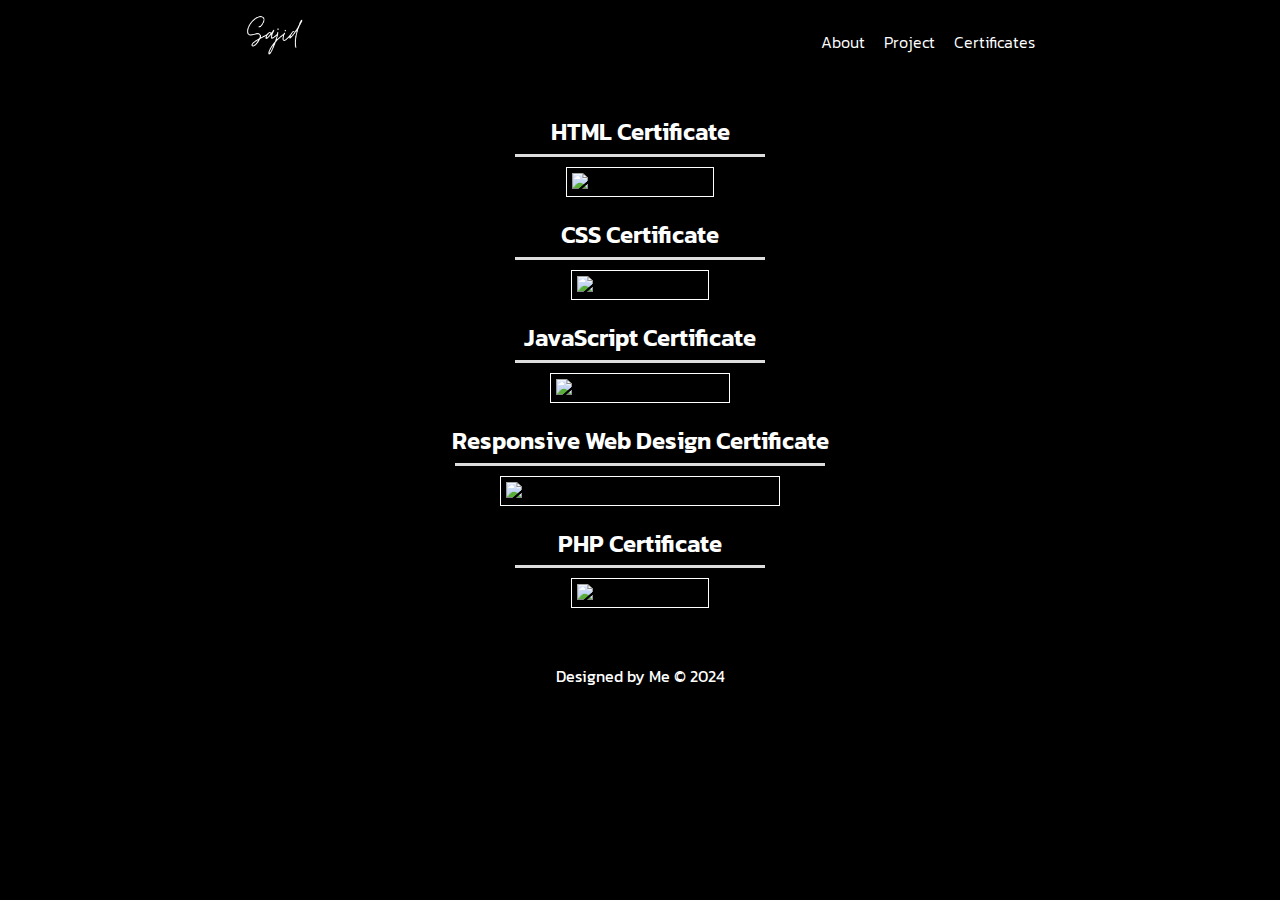
==== my portfolio/certificate.html @ e7ff9ec5 "Add files via upload" ====
<!DOCTYPE html>
<html lang="en">
<head>
<meta charset="UTF-8">
<meta name="viewport" content="width=device-width, initial-scale=1.0">
<link rel="preconnect" href="https://fonts.googleapis.com">
<link rel="preconnect" href="https://fonts.gstatic.com" crossorigin>
<link href="https://fonts.googleapis.com/css2?family=Kanit:ital,wght@0,100;0,200;0,300;0,400;0,500;0,600;0,700;0,800;0,900;1,100;1,200;1,300;1,400;1,500;1,600;1,700;1,800;1,900&display=swap" rel="stylesheet">
<title>Certificate Page</title>
<style>
    body {
        font-family: Arial, sans-serif;
        margin: 0;
        padding: 0;
        background-color: #000;
    }
    .navbar {
  
  padding: 15px 20px; /* Add padding to the top and bottom, and left and right */
  display: flex;
  justify-content: space-between;
  align-items: center;
}

.logo {
  display: flex;
  align-items: center;
}

.logo img {
  height: 40px; /* Adjust logo height as needed */
  margin-right: 10px;
}

.nav-links {
  display: flex;
  flex-direction: row; /* Stack items vertically */
  align-items: center; /* Center items horizontally */
  text-align: center;
  margin-top: 10px;
  gap: 19px;
}

.nav-links a {
  color: rgb(255, 255, 255);
  text-decoration: none;
  margin: 5px 0;
  font-family: "Kanit", sans-serif;
font-weight: 300;
font-style: normal;
}

@media screen and (min-width: 600px) {
    .navbar {
  
  padding: 15px 20px; /* Add padding to the top and bottom, and left and right */
  display: flex;
  justify-content: space-around;
  align-items: center;
  gap: 20px;
}

}


    h2{
        color: #ffffff;
        font-family: "Kanit", sans-serif;
  font-weight: 600;
  font-style: normal;
    }

    .certificate-container {
        max-width: 800px;
        margin: 0 auto;
        padding: 20px;
        text-align: center;
        
        
       
    }

    .certificate {
        margin-bottom: 20px;
        

    }

    .certificate img {
        width: 95%;
        max-width: 700px; /* Set maximum width for the images */
        height: auto;
        /* border-radius: 10px; */
        border: 1px solid white;
        padding: 5px;
        
    }
    .about-me-hr {
    border: none;
    height: 3px;
    width: 250PX;
    background-color: #ddd;
    margin: 10px;
    margin-top: -15px;
}

.footer {
    background-color: #000;
    color: #fff;
    text-align: center;
    /* padding: 20px 0; */
    /* position: fixed; */
    margin-bottom: -10px;
    width: 100%;
    font-family: "Kanit", sans-serif;
  font-weight: 400;
  font-style: normal;
}


</style>
</head>
<body>
<!-- =====================NAVBAR============================ -->
<div class="navbar">
    <div class="logo">
        <a href="index.html"><img src="Sajid (1).png" alt="Logo"></a> <!-- Replace "logo.png" with your logo -->
        <span>Logo</span> <!-- Replace "Logo" with your text logo -->
    </div>
    <div class="nav-links">
        <a href="index.html">About</a>
        <a href="project.html">Project</a>
        <a href="certificate.html">Certificates</a>
       
    </div>
</div>
<!-- =====================NAVBAR============================ -->


<div class="certificate-container">
    <div class="certificate">
        <h2>HTML Certificate</h2>
        <CENTer> <hr class="about-me-hr"></CENTer>
        <img src="https://lh3.googleusercontent.com/pw/AP1GczOf_VYgFSE8E1UJwrvbgSXF4yomVTFewRJ5PIj0JvVcrIc7_NiTWji73wXbo0dQeeklU_asPR8Iw1Flbf-EaZIGG5dx-CI_ifF6Gt_9bTRKnCZmd4mmuV3zAbwOmmZainAKuLvgv-z-XGwz7xEBOnQ=w1293-h913-s-no-gm?authuser=0" alt="HTML Certificate">
    </div>
    <div class="certificate">
        <h2>CSS Certificate</h2>
        <CENTer> <hr class="about-me-hr"></CENTer>
        <img src="https://lh3.googleusercontent.com/pw/AP1GczPB6aetJA65ZIu6OoOLwAcKHwA_BaP_YUvoswZSWux02sOrIwvQ8FXf9VtaEbIR2hn3MeKuSzqi8k5Or0bmxjlfW9ZgjkSPQzOxXpAvTvT7P4_s1JRoTUwegbDxMSF1bNmAMPwKzeECcJ6bZ2YYZAA=w1293-h913-s-no-gm?authuser=0" alt="CSS Certificate">
    </div>
    <div class="certificate">
        <h2>JavaScript Certificate</h2>
        <CENTer> <hr class="about-me-hr"></CENTer>
        <img src="https://lh3.googleusercontent.com/pw/AP1GczOVJNHf72BBu0hY2VP2BRzgsY8KEk-0ualgBnP11mm9x5ewoCnkz2w1FaaD1e3M9ywxXEMGFRwcaNI8hAbW9-vO-5WYevSQFOwuohVs386QjtIxsoe30Er90aJOjhUtPhzPOXKlfO7aOeJF8nwpWyw=w1293-h913-s-no-gm?authuser=0" alt="JavaScript Certificate">
    </div>
    <div class="certificate">
        <h2>Responsive Web Design Certificate</h2>
        <CENTer> <hr class="about-me-hr" style="width: 370px;"></CENTer>
        <img src="https://lh3.googleusercontent.com/pw/AP1GczN1a6HfQsn8HuTs_GdjlJJMcF4EnQmTdpQ8v-Ch5FoDblOxPeSguxYxkARpQXgy1mMf3_fTGf7rHQ6_hQvKwnYsWBeicA5CKL22lyg0fdC5IHSBfq_vWXdHTUfnvr3sjxicZE_mIq_5yVBVFbeuBNA=w1293-h913-s-no-gm?authuser=0" alt="Responsive Web Design Certificate">
    </div>
    <div class="certificate">
        <h2>PHP Certificate</h2>
        <CENTer> <hr class="about-me-hr"></CENTer>
        <img src="https://lh3.googleusercontent.com/pw/AP1GczPc3eHNYriPcHXeDDwV_ejtXVlGodhmeN4Y0hm6623sHu-4JXOR20GWuCIWgcR13VqasNTDfaZI_7X2PxOgBQduOiezWTEz3074kg1N3zCAKNfzHxr4p9v9MFRqjX6SHJg8iPB2LzFwoq99VLlydX0=w1293-h913-s-no-gm?authuser=0" alt="PHP Certificate">
    </div>
</div>

<footer class="footer">
    <p>Designed by Me &copy; 2024</p>
</footer>


</body>
</html>
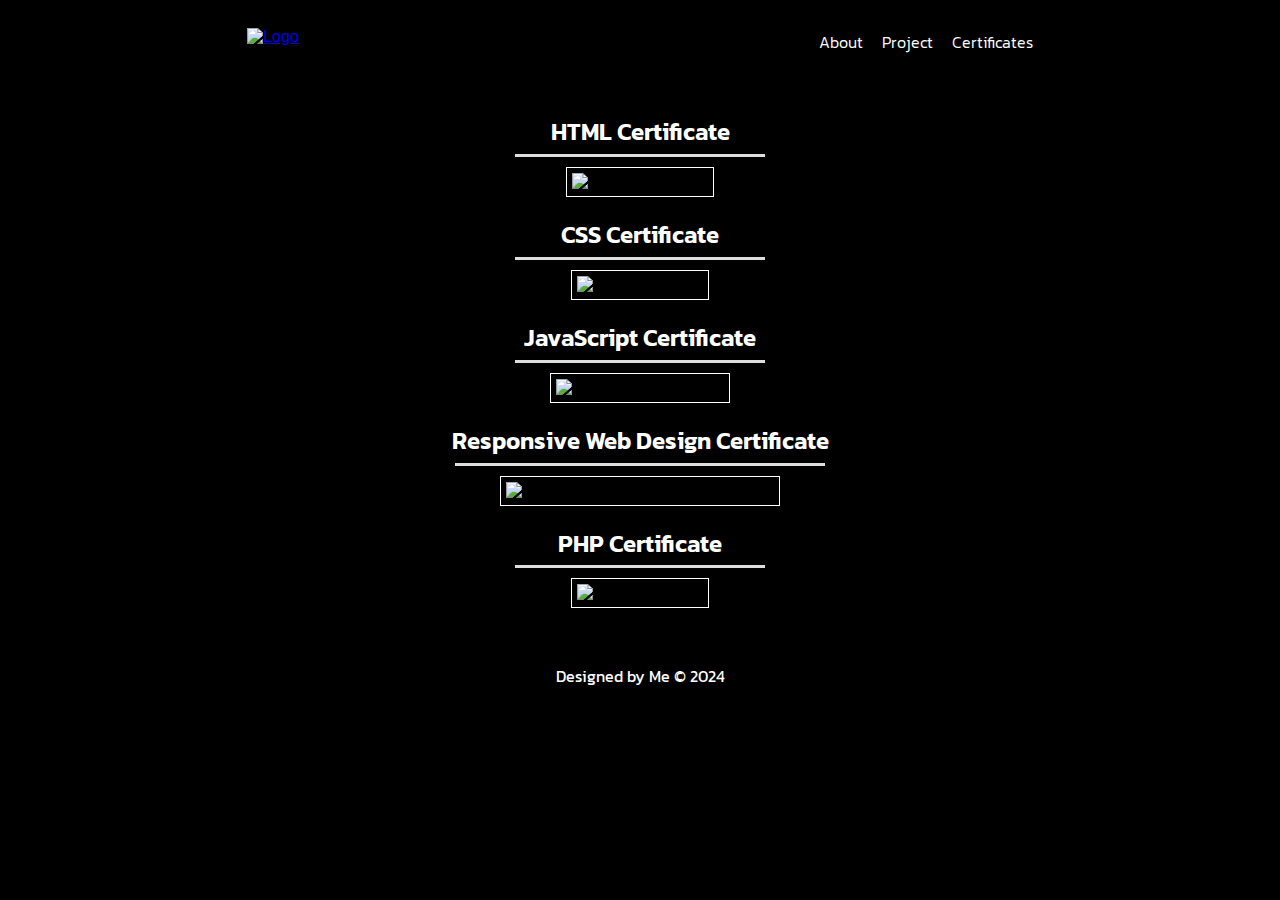
==== commit a62df538: "certificate.html" ====
--- a/my portfolio/certificate.html
+++ b/my portfolio/certificate.html
@@ -124,7 +124,7 @@
 <!-- =====================NAVBAR============================ -->
 <div class="navbar">
     <div class="logo">
-        <a href="index.html"><img src="Sajid (1).png" alt="Logo"></a> <!-- Replace "logo.png" with your logo -->
+        <a href="index.html"><img src="https://lh3.googleusercontent.com/pw/AP1GczPkZvPzHksu61_so-GXNZXqNodgLuKl6lrVoO2HzuMydMoabIZrmmyO-5OykJd8eTjVBcxtniT7e9bYrKY7WLrjvp9_GHjYBHAOUoZVnBqGDuxKihLutxoonJE7EsnwXBsf9hNa3mqFS8R22EEsbl4=w421-h272-s-no-gm?authuser=0" alt="Logo"></a> <!-- Replace "logo.png" with your logo -->
         <span>Logo</span> <!-- Replace "Logo" with your text logo -->
     </div>
     <div class="nav-links">
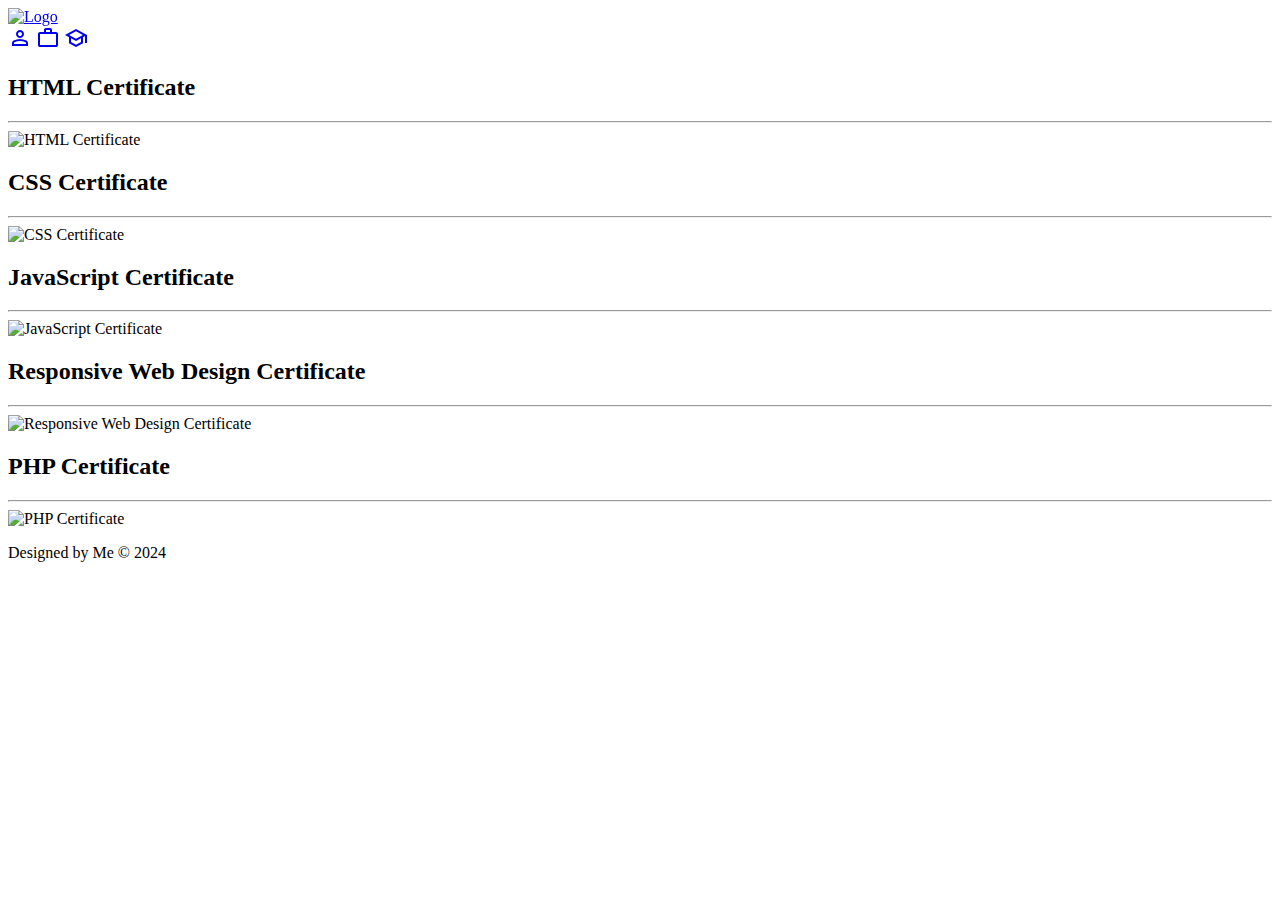
==== commit 88db2d07: "Add files via upload" ====
--- a/my portfolio/certificate.html
+++ b/my portfolio/certificate.html
@@ -5,170 +5,165 @@
 <meta name="viewport" content="width=device-width, initial-scale=1.0">
 <link rel="preconnect" href="https://fonts.googleapis.com">
 <link rel="preconnect" href="https://fonts.gstatic.com" crossorigin>
+<link rel="stylesheet" href="https://fonts.googleapis.com/css2?family=Material+Symbols+Outlined:opsz,wght,FILL,GRAD@20..48,100..700,0..1,-50..200" />
 <link href="https://fonts.googleapis.com/css2?family=Kanit:ital,wght@0,100;0,200;0,300;0,400;0,500;0,600;0,700;0,800;0,900;1,100;1,200;1,300;1,400;1,500;1,600;1,700;1,800;1,900&display=swap" rel="stylesheet">
-<title>Certificate Page</title>
+<title>Certificate</title>
+<script src="https://cdn.tailwindcss.com"></script>
+<link rel="shortcut icon" href="https://lh3.googleusercontent.com/pw/AP1GczOTJ_h30vBhA7kcTI6hKPDp0q07Yma3KZI2LnOvA-v0H6UXfN5LBfRIz6_VRTAuk1t0PngajdeCN_wvzkx3nY47x4uf-Ue2SPUXLXuV6hhPr8kqBvPxkhBvjqxxXUhpqyEc8okChmvqAaPQQ1t48KU=w706-h913-s-no-gm?authuser=0" type="image/x-icon">
+
+<script>
+tailwind.config = {
+  theme: {
+    extend: {
+      fontFamily: {
+        'kanit': ['Kanit', 'sans-serif'],
+      },
+    }
+  }
+}
+</script>
+
 <style>
-    body {
-        font-family: Arial, sans-serif;
-        margin: 0;
-        padding: 0;
-        background-color: #000;
+@keyframes appear {
+    from {
+        opacity: 0;
+        transform: scale(0.5);
     }
-    .navbar {
-  
-  padding: 15px 20px; /* Add padding to the top and bottom, and left and right */
-  display: flex;
-  justify-content: space-between;
-  align-items: center;
+    to {
+        opacity: 1;
+        transform: scale(1);
+    }
 }
-
-.logo {
-  display: flex;
-  align-items: center;
+.certificate {
+    animation: appear linear;
+    animation-timeline: view();
+    animation-range: entry 0% cover 30%;
 }
-
-.logo img {
-  height: 40px; /* Adjust logo height as needed */
-  margin-right: 10px;
+.modal {
+    display: none;
+    position: fixed;
+    z-index: 1000;
+    left: 0;
+    top: 0;
+    width: 100%;
+    height: 100%;
+    overflow: auto;
+    background-color: rgba(0,0,0,0.9);
 }
-
-.nav-links {
-  display: flex;
-  flex-direction: row; /* Stack items vertically */
-  align-items: center; /* Center items horizontally */
-  text-align: center;
-  margin-top: 10px;
-  gap: 19px;
+.modal-content {
+    position: absolute;
+    top: 50%;
+    left: 50%;
+    transform: translate(-50%, -50%);
+    max-width: 90%;
+    max-height: 90%;
+    width: auto;
+    height: auto;
+    object-fit: contain;
 }
-
-.nav-links a {
-  color: rgb(255, 255, 255);
-  text-decoration: none;
-  margin: 5px 0;
-  font-family: "Kanit", sans-serif;
-font-weight: 300;
-font-style: normal;
+.close {
+    position: absolute;
+    top: 15px;
+    right: 35px;
+    color: #f1f1f1;
+    font-size: 40px;
+    font-weight: bold;
+    transition: 0.3s;
 }
-
-@media screen and (min-width: 600px) {
-    .navbar {
-  
-  padding: 15px 20px; /* Add padding to the top and bottom, and left and right */
-  display: flex;
-  justify-content: space-around;
-  align-items: center;
-  gap: 20px;
+.close:hover,
+.close:focus {
+    color: #bbb;
+    text-decoration: none;
+    cursor: pointer;
 }
-
-}
-
-
-    h2{
-        color: #ffffff;
-        font-family: "Kanit", sans-serif;
-  font-weight: 600;
-  font-style: normal;
-    }
-
-    .certificate-container {
-        max-width: 800px;
-        margin: 0 auto;
-        padding: 20px;
-        text-align: center;
-        
-        
-       
-    }
-
-    .certificate {
-        margin-bottom: 20px;
-        
-
-    }
-
-    .certificate img {
-        width: 95%;
-        max-width: 700px; /* Set maximum width for the images */
-        height: auto;
-        /* border-radius: 10px; */
-        border: 1px solid white;
-        padding: 5px;
-        
-    }
-    .about-me-hr {
-    border: none;
-    height: 3px;
-    width: 250PX;
-    background-color: #ddd;
-    margin: 10px;
-    margin-top: -15px;
-}
-
-.footer {
-    background-color: #000;
-    color: #fff;
-    text-align: center;
-    /* padding: 20px 0; */
-    /* position: fixed; */
-    margin-bottom: -10px;
-    width: 100%;
-    font-family: "Kanit", sans-serif;
-  font-weight: 400;
-  font-style: normal;
-}
-
-
 </style>
 </head>
-<body>
-<!-- =====================NAVBAR============================ -->
-<div class="navbar">
-    <div class="logo">
-        <a href="index.html"><img src="https://lh3.googleusercontent.com/pw/AP1GczPkZvPzHksu61_so-GXNZXqNodgLuKl6lrVoO2HzuMydMoabIZrmmyO-5OykJd8eTjVBcxtniT7e9bYrKY7WLrjvp9_GHjYBHAOUoZVnBqGDuxKihLutxoonJE7EsnwXBsf9hNa3mqFS8R22EEsbl4=w421-h272-s-no-gm?authuser=0" alt="Logo"></a> <!-- Replace "logo.png" with your logo -->
-        <span>Logo</span> <!-- Replace "Logo" with your text logo -->
+<body class="bg-black text-white font-kanit">
+    <!-- Navbar -->
+    <nav class="fixed top-0 w-full bg-black z-50">
+        <div class="container mx-auto px-4 py-4 flex justify-between items-center">
+            <div class="flex items-center">
+                <a href="index.html"><img src="https://lh3.googleusercontent.com/pw/AP1GczPkZvPzHksu61_so-GXNZXqNodgLuKl6lrVoO2HzuMydMoabIZrmmyO-5OykJd8eTjVBcxtniT7e9bYrKY7WLrjvp9_GHjYBHAOUoZVnBqGDuxKihLutxoonJE7EsnwXBsf9hNa3mqFS8R22EEsbl4=w421-h272-s-no-gm?authuser=0" alt="Logo" class="h-10 mr-2"></a>
+            </div>
+            <div class="space-x-4">
+                <a href="index.html" title="About"><span class="material-symbols-outlined">person</span></a>
+                <a href="project.html" title="Projects"><span class="material-symbols-outlined">work</span></a>
+                <a href="certificate.html" title="Certificates"><span class="material-symbols-outlined">school</span></a>
+            </div>
+        </div>
+    </nav>
+
+    <div class="container mx-auto px-4 pt-20 pb-10">
+        <div class="max-w-4xl mx-auto space-y-12">
+            <div class="certificate">
+                <h2 class="text-2xl md:text-3xl font-semibold text-center mb-2">HTML Certificate</h2>
+                <hr class="w-48 md:w-64 h-1 mx-auto my-2 bg-white border-0 rounded">
+                <img src="https://lh3.googleusercontent.com/pw/AP1GczOf_VYgFSE8E1UJwrvbgSXF4yomVTFewRJ5PIj0JvVcrIc7_NiTWji73wXbo0dQeeklU_asPR8Iw1Flbf-EaZIGG5dx-CI_ifF6Gt_9bTRKnCZmd4mmuV3zAbwOmmZainAKuLvgv-z-XGwz7xEBOnQ=w1293-h913-s-no-gm?authuser=0" alt="HTML Certificate" class="w-full max-w-3xl mx-auto border border-white p-1 cursor-pointer">
+            </div>
+            <div class="certificate">
+                <h2 class="text-2xl md:text-3xl font-semibold text-center mb-2">CSS Certificate</h2>
+                <hr class="w-48 md:w-64 h-1 mx-auto my-2 bg-white border-0 rounded">
+                <img src="https://lh3.googleusercontent.com/pw/AP1GczPB6aetJA65ZIu6OoOLwAcKHwA_BaP_YUvoswZSWux02sOrIwvQ8FXf9VtaEbIR2hn3MeKuSzqi8k5Or0bmxjlfW9ZgjkSPQzOxXpAvTvT7P4_s1JRoTUwegbDxMSF1bNmAMPwKzeECcJ6bZ2YYZAA=w1293-h913-s-no-gm?authuser=0" alt="CSS Certificate" class="w-full max-w-3xl mx-auto border border-white p-1 cursor-pointer">
+            </div>
+            <div class="certificate">
+                <h2 class="text-2xl md:text-3xl font-semibold text-center mb-2">JavaScript Certificate</h2>
+                <hr class="w-48 md:w-64 h-1 mx-auto my-2 bg-white border-0 rounded">
+                <img src="https://lh3.googleusercontent.com/pw/AP1GczOVJNHf72BBu0hY2VP2BRzgsY8KEk-0ualgBnP11mm9x5ewoCnkz2w1FaaD1e3M9ywxXEMGFRwcaNI8hAbW9-vO-5WYevSQFOwuohVs386QjtIxsoe30Er90aJOjhUtPhzPOXKlfO7aOeJF8nwpWyw=w1293-h913-s-no-gm?authuser=0" alt="JavaScript Certificate" class="w-full max-w-3xl mx-auto border border-white p-1 cursor-pointer">
+            </div>
+            <div class="certificate">
+                <h2 class="text-2xl md:text-3xl font-semibold text-center mb-2">Responsive Web Design Certificate</h2>
+                <hr class="w-64 md:w-80 h-1 mx-auto my-2 bg-white border-0 rounded">
+                <img src="https://lh3.googleusercontent.com/pw/AP1GczN1a6HfQsn8HuTs_GdjlJJMcF4EnQmTdpQ8v-Ch5FoDblOxPeSguxYxkARpQXgy1mMf3_fTGf7rHQ6_hQvKwnYsWBeicA5CKL22lyg0fdC5IHSBfq_vWXdHTUfnvr3sjxicZE_mIq_5yVBVFbeuBNA=w1293-h913-s-no-gm?authuser=0" alt="Responsive Web Design Certificate" class="w-full max-w-3xl mx-auto border border-white p-1 cursor-pointer">
+            </div>
+            <div class="certificate">
+                <h2 class="text-2xl md:text-3xl font-semibold text-center mb-2">PHP Certificate</h2>
+                <hr class="w-48 md:w-64 h-1 mx-auto my-2 bg-white border-0 rounded">
+                <img src="https://lh3.googleusercontent.com/pw/AP1GczPc3eHNYriPcHXeDDwV_ejtXVlGodhmeN4Y0hm6623sHu-4JXOR20GWuCIWgcR13VqasNTDfaZI_7X2PxOgBQduOiezWTEz3074kg1N3zCAKNfzHxr4p9v9MFRqjX6SHJg8iPB2LzFwoq99VLlydX0=w1293-h913-s-no-gm?authuser=0" alt="PHP Certificate" class="w-full max-w-3xl mx-auto border border-white p-1 cursor-pointer">
+            </div>
+        </div>
     </div>
-    <div class="nav-links">
-        <a href="index.html">About</a>
-        <a href="project.html">Project</a>
-        <a href="certificate.html">Certificates</a>
-       
+
+    <div id="imageModal" class="modal">
+        <span class="close">&times;</span>
+        <img class="modal-content" id="modalImage">
     </div>
-</div>
-<!-- =====================NAVBAR============================ -->
 
+    <footer class="bg-black text-white text-center py-4">
+        <p>Designed by Me &copy; 2024</p>
+    </footer>
 
-<div class="certificate-container">
-    <div class="certificate">
-        <h2>HTML Certificate</h2>
-        <CENTer> <hr class="about-me-hr"></CENTer>
-        <img src="https://lh3.googleusercontent.com/pw/AP1GczOf_VYgFSE8E1UJwrvbgSXF4yomVTFewRJ5PIj0JvVcrIc7_NiTWji73wXbo0dQeeklU_asPR8Iw1Flbf-EaZIGG5dx-CI_ifF6Gt_9bTRKnCZmd4mmuV3zAbwOmmZainAKuLvgv-z-XGwz7xEBOnQ=w1293-h913-s-no-gm?authuser=0" alt="HTML Certificate">
-    </div>
-    <div class="certificate">
-        <h2>CSS Certificate</h2>
-        <CENTer> <hr class="about-me-hr"></CENTer>
-        <img src="https://lh3.googleusercontent.com/pw/AP1GczPB6aetJA65ZIu6OoOLwAcKHwA_BaP_YUvoswZSWux02sOrIwvQ8FXf9VtaEbIR2hn3MeKuSzqi8k5Or0bmxjlfW9ZgjkSPQzOxXpAvTvT7P4_s1JRoTUwegbDxMSF1bNmAMPwKzeECcJ6bZ2YYZAA=w1293-h913-s-no-gm?authuser=0" alt="CSS Certificate">
-    </div>
-    <div class="certificate">
-        <h2>JavaScript Certificate</h2>
-        <CENTer> <hr class="about-me-hr"></CENTer>
-        <img src="https://lh3.googleusercontent.com/pw/AP1GczOVJNHf72BBu0hY2VP2BRzgsY8KEk-0ualgBnP11mm9x5ewoCnkz2w1FaaD1e3M9ywxXEMGFRwcaNI8hAbW9-vO-5WYevSQFOwuohVs386QjtIxsoe30Er90aJOjhUtPhzPOXKlfO7aOeJF8nwpWyw=w1293-h913-s-no-gm?authuser=0" alt="JavaScript Certificate">
-    </div>
-    <div class="certificate">
-        <h2>Responsive Web Design Certificate</h2>
-        <CENTer> <hr class="about-me-hr" style="width: 370px;"></CENTer>
-        <img src="https://lh3.googleusercontent.com/pw/AP1GczN1a6HfQsn8HuTs_GdjlJJMcF4EnQmTdpQ8v-Ch5FoDblOxPeSguxYxkARpQXgy1mMf3_fTGf7rHQ6_hQvKwnYsWBeicA5CKL22lyg0fdC5IHSBfq_vWXdHTUfnvr3sjxicZE_mIq_5yVBVFbeuBNA=w1293-h913-s-no-gm?authuser=0" alt="Responsive Web Design Certificate">
-    </div>
-    <div class="certificate">
-        <h2>PHP Certificate</h2>
-        <CENTer> <hr class="about-me-hr"></CENTer>
-        <img src="https://lh3.googleusercontent.com/pw/AP1GczPc3eHNYriPcHXeDDwV_ejtXVlGodhmeN4Y0hm6623sHu-4JXOR20GWuCIWgcR13VqasNTDfaZI_7X2PxOgBQduOiezWTEz3074kg1N3zCAKNfzHxr4p9v9MFRqjX6SHJg8iPB2LzFwoq99VLlydX0=w1293-h913-s-no-gm?authuser=0" alt="PHP Certificate">
-    </div>
-</div>
+    <script src="https://cdnjs.cloudflare.com/ajax/libs/gsap/3.12.5/gsap.min.js" integrity="sha512-7eHRwcbYkK4d9g/6tD/mhkf++eoTHwpNM9woBxtPUBWm67zeAfFC+HrdoE2GanKeocly/VxeLvIqwvCdk7qScg==" crossorigin="anonymous" referrerpolicy="no-referrer"></script>
+    <script>
+        // Navbar animation
+        gsap.from("nav", {
+            y: -100,
+            opacity: 0,
+            duration: 1,
+            ease: "power3.out"
+        });
 
-<footer class="footer">
-    <p>Designed by Me &copy; 2024</p>
-</footer>
+        // Image modal functionality
+        var modal = document.getElementById("imageModal");
+        var modalImg = document.getElementById("modalImage");
+        var images = document.querySelectorAll('.certificate img');
+        var span = document.getElementsByClassName("close")[0];
 
+        images.forEach(function(img) {
+            img.onclick = function() {
+                modal.style.display = "block";
+                modalImg.src = this.src;
+            }
+        });
 
+        span.onclick = function() {
+            modal.style.display = "none";
+        }
+
+        window.onclick = function(event) {
+            if (event.target == modal) {
+                modal.style.display = "none";
+            }
+        }
+    </script>
 </body>
 </html>
